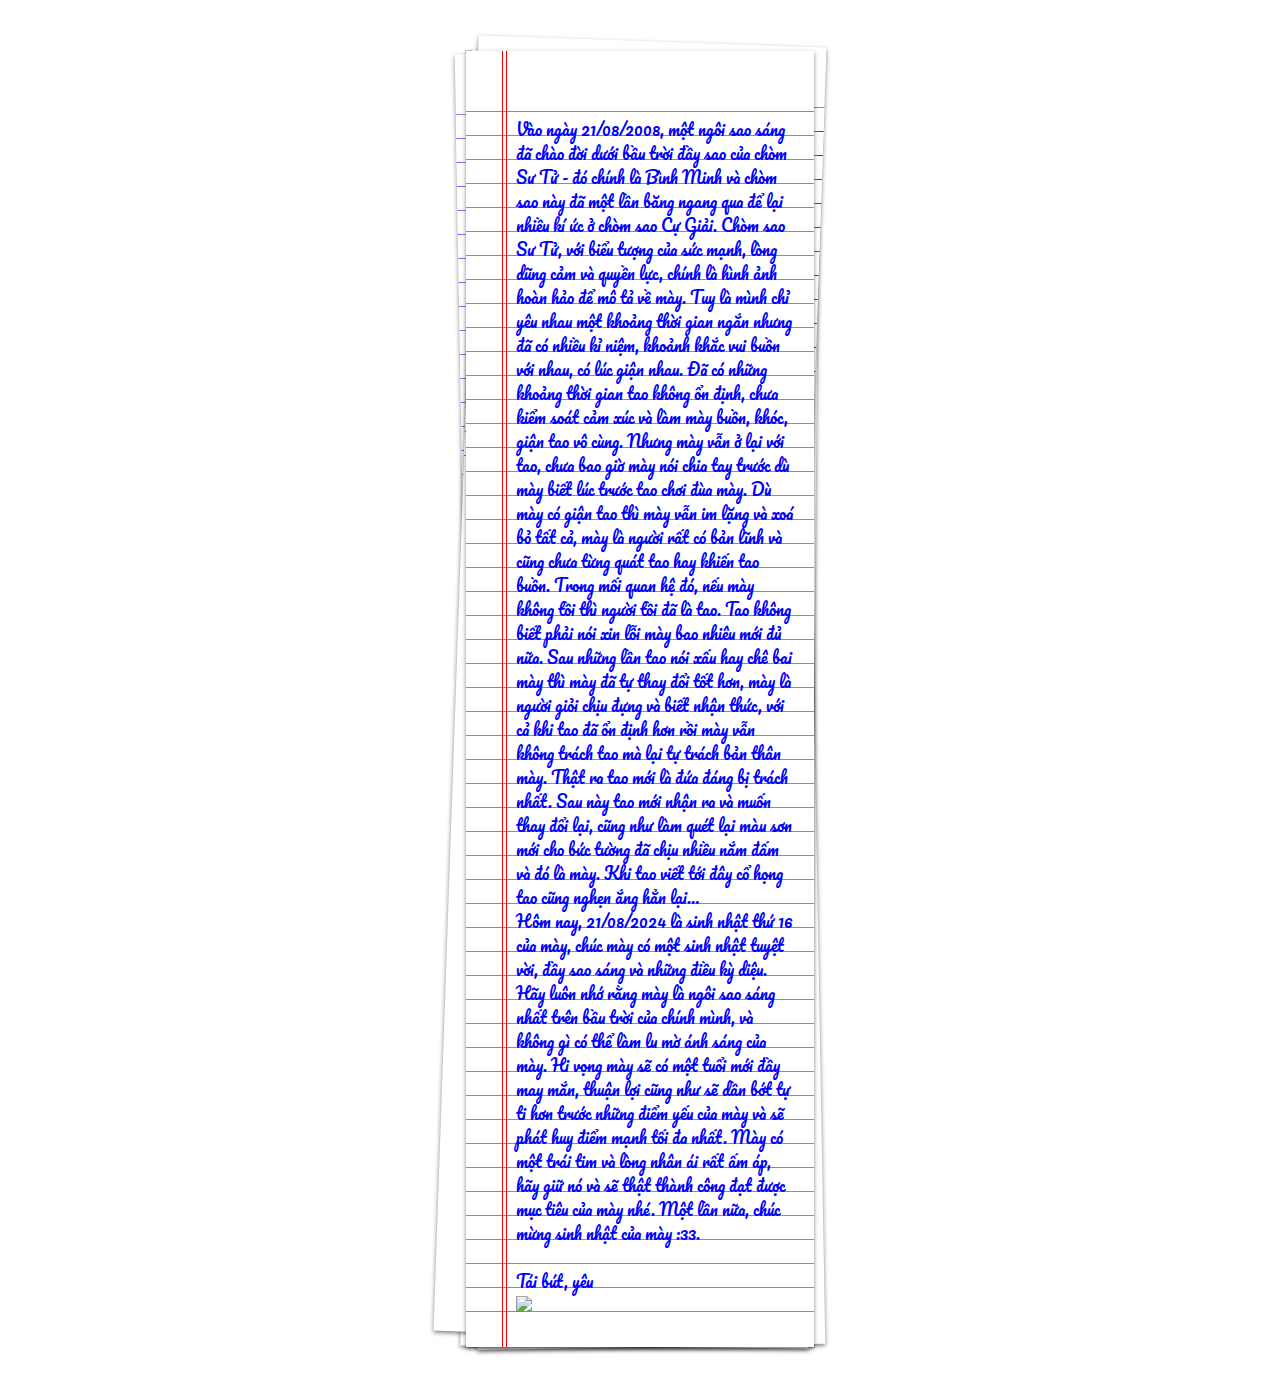
==== dieutoaimuonnoi.html @ 77383ed0 "Add files via upload" ====
<!DOCTYPE html>
<html lang="en">
<head>
    <meta charset="UTF-8">
    <meta http-equiv="X-UA-Compatible" content="IE=edge">
    <meta name="viewport" content="width=device-width, initial-scale=1.0">
    <title>Document</title>
  <link href='https://fonts.googleapis.com/css2?family=Pacifico&amp;display=swap' rel='stylesheet'/>

    <link rel="preconnect" href="https://fonts.googleapis.com">
    <link rel="preconnect" href="https://fonts.gstatic.com" crossorigin>

    <link rel="stylesheet" href="yeu.css">
</head>
<body>

    <div class="page_wrap">
        <div class="dummy_page dp_1">
            <div class="page_content"></div>
        </div>
        <div class="dummy_page dp_2">
            <div class="page_content"></div>
        </div>
        <div class="dummy_page dp_3">
            <div class="page_content"></div>
        </div>
        <div class="main_page">
            <div class="page_content" contenteditable>
              Vào ngày 21/08/2008, một ngôi sao sáng đã chào đời dưới bầu trời đầy sao của chòm Sư Tử - đó chính là Bình Minh và chòm sao này đã một lần băng ngang qua để lại nhiều kí ức ở chòm sao Cự Giải. Chòm sao Sư Tử, với biểu tượng của sức mạnh, lòng dũng cảm và quyền lực, chính là hình ảnh hoàn hảo để mô tả về mày. Tuy là mình chỉ yêu nhau một khoảng thời gian ngắn nhưng đã có nhiều kỉ niệm, khoảnh khắc vui buồn với nhau, có lúc giận nhau. Đã có những khoảng thời gian tao không ổn định, chưa kiểm soát cảm xúc và làm mày buồn, khóc, giận tao vô cùng. Nhưng mày vẫn ở lại với tao, chưa bao giờ mày nói chia tay trước dù mày biết lúc trước tao chơi đùa mày. Dù mày có giận tao thì mày vẫn im lặng và xoá bỏ tất cả, mày là người rất có bản lĩnh và cũng chưa từng quát tao hay khiến tao buồn. Trong mối quan hệ đó, nếu mày không tồi thì người tồi đã là tao. Tao không biết phải nói xin lỗi mày bao nhiêu mới đủ nữa. Sau những lần tao nói xấu hay chê bai mày thì mày đã tự thay đổi tốt hơn, mày là người giỏi chịu đựng và biết nhận thức, với cả khi tao đã ổn định hơn rồi mày vẫn không trách tao mà lại tự trách bản thân mày. Thật ra tao mới là đứa đáng bị trách nhất. Sau này tao mới nhận ra và muốn thay đổi lại, cũng như làm quét lại màu sơn mới cho bức tường đã chịu nhiều nắm đấm và đó là mày. Khi tao viết tới đây cổ họng tao cũng nghẹn ắng hẳn lại&#8230;
<br>Hôm nay, 21/08/2024 là sinh nhật thứ 16 của mày, chúc mày có một sinh nhật tuyệt vời, đầy sao sáng và những điều kỳ diệu. Hãy luôn nhớ rằng mày là ngôi sao sáng nhất trên bầu trời của chính mình, và không gì có thể làm lu mờ ánh sáng của mày. Hi vọng mày sẽ có một tuổi mới đầy may mắn, thuận lợi cũng như sẽ dần bớt tự ti hơn trước những điểm yếu của mày và sẽ phát huy điểm mạnh tối đa nhất. Mày có một trái tim và lòng nhân ái rất ấm áp, hãy giữ nó và sẽ thật thành công đạt được mục tiêu của mày nhé. Một lần nữa, chúc mừng sinh nhật của mày :33.</br>
 <br>Tái bút, yêu</br>
                <img height='50' src='https://i.imgur.com/dmbZuza.png'/>
            </div>
        </div>
    </div>
    
</body>
</html>
---- yeu.css ----
body{
    margin: 0;
    font-family: 'Pacifico', cursive;
}
*{
    box-sizing: border-box;
}

.page_wrap{
    display: table;
    position: relative;
    border: 1px solid #ccc;
    width: 90%;
    max-width: 350px;
    height: 100px;
    margin: 50px auto;
}
.main_page{
    width: 100%;
    position: relative;
    background-color: #fff;
    box-shadow: 0px 2px 4px rgba(0,0,0,.5);
    padding: 60px 0px 30px 0px;
}
.main_page:before,
.main_page:after{
    content: '';
    display: block;
    height: 100%;
    border-left: 1px solid #f00;
    position: absolute;
    left:40px;
    top:0;
}
.main_page:after{
    left:36px;
}
.page_content{
    min-height: calc(24px * 15 + 1px);/* setting 15 line by default */ 
    background:repeating-linear-gradient(#00f 0px, #fff 1px, #fff 24px );
    font-size: 16px;
    line-height: 24px;
    padding: 6px 20px 0px 50px;
    outline: none;
    color:#00f;
    font-family:Pacifico;
}
.dummy_page{
    position: absolute;
    left: 0;
    top:0;
    width: 100%;
    height: 100%;
    box-shadow: 0px 2px 4px rgba(0,0,0,.5);
    transform: rotate(1deg);
    background-color: #fff;
    padding: 60px 0px 30px 0px;
}
.dummy_page.dp_1{
    transform: rotate(-1deg);
}
.dummy_page.dp_2{
    transform: rotate(.5deg);
}
.dummy_page.dp_3{
    transform: translate(-10px, -10px) rotate(2deg);
}
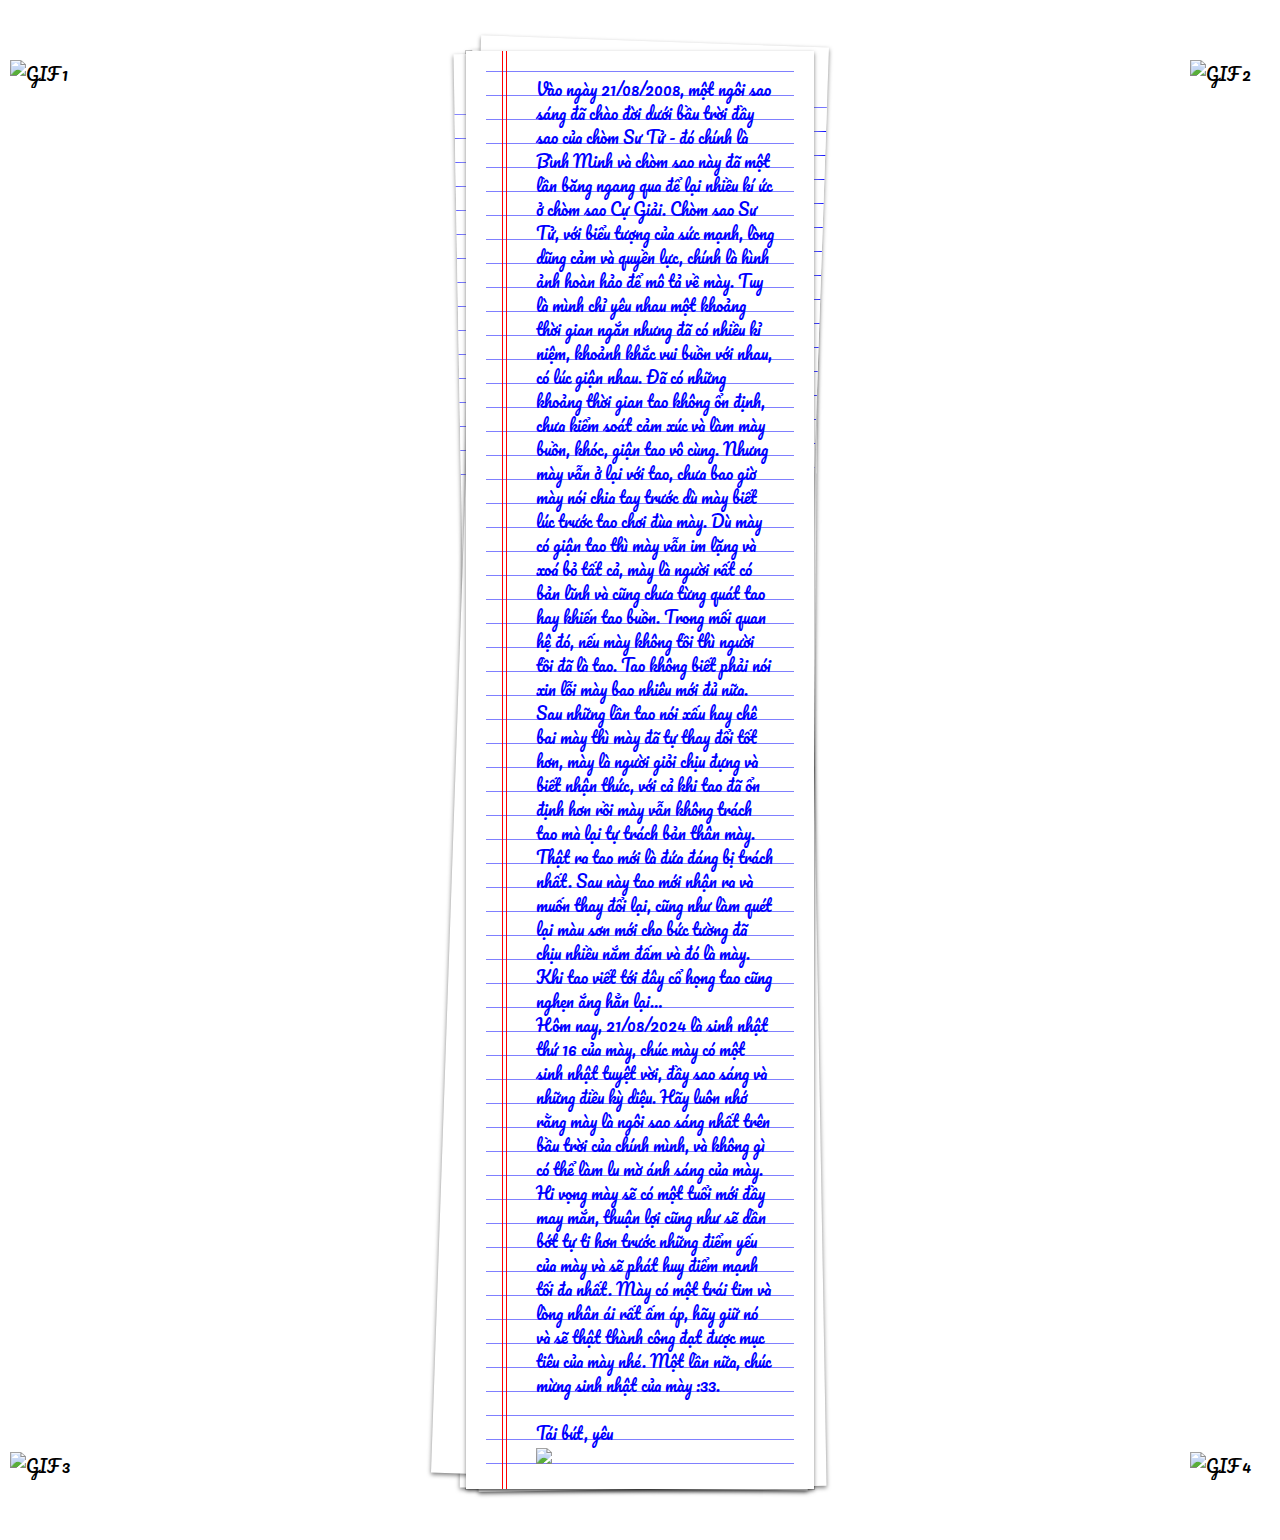
==== commit 7b4d3cda: "Update dieutoaimuonnoi.html" ====
--- a/dieutoaimuonnoi.html
+++ b/dieutoaimuonnoi.html
@@ -5,13 +5,60 @@
     <meta http-equiv="X-UA-Compatible" content="IE=edge">
     <meta name="viewport" content="width=device-width, initial-scale=1.0">
     <title>Document</title>
-  <link href='https://fonts.googleapis.com/css2?family=Pacifico&amp;display=swap' rel='stylesheet'/>
-
+    <link href='https://fonts.googleapis.com/css2?family=Pacifico&amp;display=swap' rel='stylesheet'/>
     <link rel="preconnect" href="https://fonts.googleapis.com">
     <link rel="preconnect" href="https://fonts.gstatic.com" crossorigin>
-
     <link rel="stylesheet" href="yeu.css">
 </head>
+<style>body {
+    font-family: 'Pacifico', cursive;
+    margin: 0;
+    padding: 0;
+    position: relative;
+}
+
+.corner-gif {
+    position: absolute;
+    width: 80px; /* Adjust size as needed */
+    height: auto;
+    z-index: 10;
+}
+
+.top-left {
+    top: 10px;
+    left: 10px;
+}
+
+.top-right {
+    top: 10px;
+    right: 10px;
+}
+
+.bottom-left {
+    bottom: 10px;
+    left: 10px;
+}
+
+.bottom-right {
+    bottom: 10px;
+    right: 10px;
+}
+
+.center {
+    bottom: 50%;
+    right: 50%;
+    transform: translate(50%, 50%);
+}
+
+.main_page {
+    padding: 20px;
+}
+
+.page_content {
+    max-width: 800px;
+    margin: auto;
+}
+</style>
 <body>
 
     <div class="page_wrap">
@@ -26,13 +73,18 @@
         </div>
         <div class="main_page">
             <div class="page_content" contenteditable>
-              Vào ngày 21/08/2008, một ngôi sao sáng đã chào đời dưới bầu trời đầy sao của chòm Sư Tử - đó chính là Bình Minh và chòm sao này đã một lần băng ngang qua để lại nhiều kí ức ở chòm sao Cự Giải. Chòm sao Sư Tử, với biểu tượng của sức mạnh, lòng dũng cảm và quyền lực, chính là hình ảnh hoàn hảo để mô tả về mày. Tuy là mình chỉ yêu nhau một khoảng thời gian ngắn nhưng đã có nhiều kỉ niệm, khoảnh khắc vui buồn với nhau, có lúc giận nhau. Đã có những khoảng thời gian tao không ổn định, chưa kiểm soát cảm xúc và làm mày buồn, khóc, giận tao vô cùng. Nhưng mày vẫn ở lại với tao, chưa bao giờ mày nói chia tay trước dù mày biết lúc trước tao chơi đùa mày. Dù mày có giận tao thì mày vẫn im lặng và xoá bỏ tất cả, mày là người rất có bản lĩnh và cũng chưa từng quát tao hay khiến tao buồn. Trong mối quan hệ đó, nếu mày không tồi thì người tồi đã là tao. Tao không biết phải nói xin lỗi mày bao nhiêu mới đủ nữa. Sau những lần tao nói xấu hay chê bai mày thì mày đã tự thay đổi tốt hơn, mày là người giỏi chịu đựng và biết nhận thức, với cả khi tao đã ổn định hơn rồi mày vẫn không trách tao mà lại tự trách bản thân mày. Thật ra tao mới là đứa đáng bị trách nhất. Sau này tao mới nhận ra và muốn thay đổi lại, cũng như làm quét lại màu sơn mới cho bức tường đã chịu nhiều nắm đấm và đó là mày. Khi tao viết tới đây cổ họng tao cũng nghẹn ắng hẳn lại&#8230;
-<br>Hôm nay, 21/08/2024 là sinh nhật thứ 16 của mày, chúc mày có một sinh nhật tuyệt vời, đầy sao sáng và những điều kỳ diệu. Hãy luôn nhớ rằng mày là ngôi sao sáng nhất trên bầu trời của chính mình, và không gì có thể làm lu mờ ánh sáng của mày. Hi vọng mày sẽ có một tuổi mới đầy may mắn, thuận lợi cũng như sẽ dần bớt tự ti hơn trước những điểm yếu của mày và sẽ phát huy điểm mạnh tối đa nhất. Mày có một trái tim và lòng nhân ái rất ấm áp, hãy giữ nó và sẽ thật thành công đạt được mục tiêu của mày nhé. Một lần nữa, chúc mừng sinh nhật của mày :33.</br>
- <br>Tái bút, yêu</br>
+                Vào ngày 21/08/2008, một ngôi sao sáng đã chào đời dưới bầu trời đầy sao của chòm Sư Tử - đó chính là Bình Minh và chòm sao này đã một lần băng ngang qua để lại nhiều kí ức ở chòm sao Cự Giải. Chòm sao Sư Tử, với biểu tượng của sức mạnh, lòng dũng cảm và quyền lực, chính là hình ảnh hoàn hảo để mô tả về mày. Tuy là mình chỉ yêu nhau một khoảng thời gian ngắn nhưng đã có nhiều kỉ niệm, khoảnh khắc vui buồn với nhau, có lúc giận nhau. Đã có những khoảng thời gian tao không ổn định, chưa kiểm soát cảm xúc và làm mày buồn, khóc, giận tao vô cùng. Nhưng mày vẫn ở lại với tao, chưa bao giờ mày nói chia tay trước dù mày biết lúc trước tao chơi đùa mày. Dù mày có giận tao thì mày vẫn im lặng và xoá bỏ tất cả, mày là người rất có bản lĩnh và cũng chưa từng quát tao hay khiến tao buồn. Trong mối quan hệ đó, nếu mày không tồi thì người tồi đã là tao. Tao không biết phải nói xin lỗi mày bao nhiêu mới đủ nữa. Sau những lần tao nói xấu hay chê bai mày thì mày đã tự thay đổi tốt hơn, mày là người giỏi chịu đựng và biết nhận thức, với cả khi tao đã ổn định hơn rồi mày vẫn không trách tao mà lại tự trách bản thân mày. Thật ra tao mới là đứa đáng bị trách nhất. Sau này tao mới nhận ra và muốn thay đổi lại, cũng như làm quét lại màu sơn mới cho bức tường đã chịu nhiều nắm đấm và đó là mày. Khi tao viết tới đây cổ họng tao cũng nghẹn ắng hẳn lại&#8230;
+                <br>Hôm nay, 21/08/2024 là sinh nhật thứ 16 của mày, chúc mày có một sinh nhật tuyệt vời, đầy sao sáng và những điều kỳ diệu. Hãy luôn nhớ rằng mày là ngôi sao sáng nhất trên bầu trời của chính mình, và không gì có thể làm lu mờ ánh sáng của mày. Hi vọng mày sẽ có một tuổi mới đầy may mắn, thuận lợi cũng như sẽ dần bớt tự ti hơn trước những điểm yếu của mày và sẽ phát huy điểm mạnh tối đa nhất. Mày có một trái tim và lòng nhân ái rất ấm áp, hãy giữ nó và sẽ thật thành công đạt được mục tiêu của mày nhé. Một lần nữa, chúc mừng sinh nhật của mày :33.</br>
+                <br>Tái bút, yêu</br>
                 <img height='50' src='https://i.imgur.com/dmbZuza.png'/>
             </div>
         </div>
     </div>
-    
+
+    <!-- GIFs -->
+    <img src="https://media.tenor.com/8wru52ej_X0AAAAC/faker-t1.gif" class="corner-gif top-left" alt="GIF 1">
+    <img src="https://c.tenor.com/yCg7yzI4sUEAAAAd/tenor.gif" class="corner-gif top-right" alt="GIF 2">
+    <img src="https://c.tenor.com/LtrKcGB9wBIAAAAC/tenor.gif" class="corner-gif bottom-left" alt="GIF 3">
+    <img src="https://c.tenor.com/ifHNnSAkoOgAAAAC/tenor.gif" class="corner-gif bottom-right" alt="GIF 4">
 </body>
-</html>+</html>
